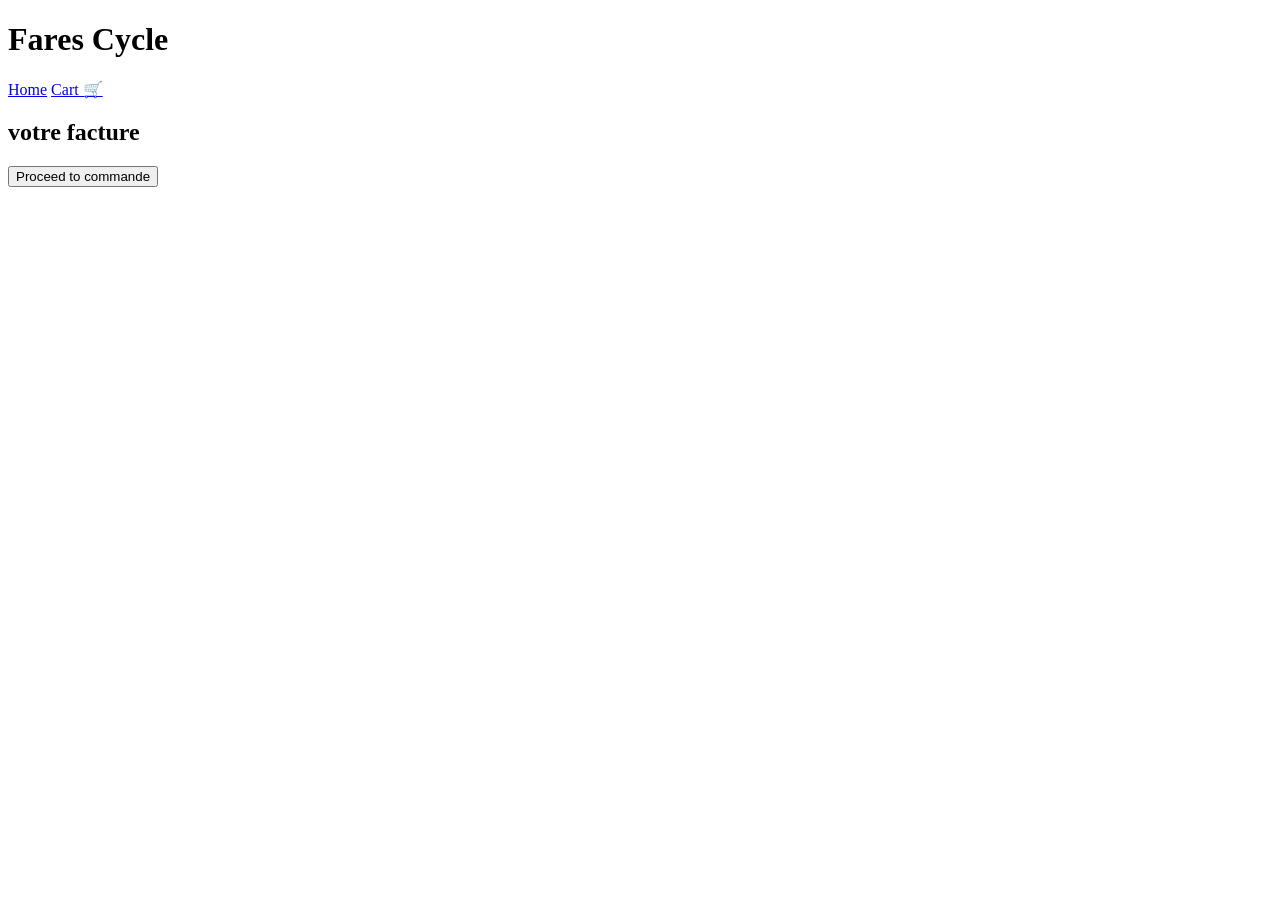
==== cart.html @ f3de98d2 "Add files via upload" ====
<!DOCTYPE html>
<html lang="en">
<head>
    <meta charset="UTF-8">
    <title>Your Cart | Fares Cycle</title>
    <meta name="viewport" content="width=device-width, initial-scale=1.0">
    <link rel="stylesheet" href="style.css">
</head>
<body>

<header class="top-bar">
    <h1 class="logo">Fares Cycle</h1>
    <nav class="nav">
            <a href="index.html" class="nav-link">Home</a>
  <a href="cart.html" class="nav-link active">Cart 🛒</a>
    </nav>
</header>

<section class="products">
    <h2>votre facture</h2>

    <div id="cartItems"></div>

    <h3 id="totalPrice"></h3>

    <a href="checkout.html">
        <button class="checkout-btn">Proceed to commande</button>
    </a>
</section>

<script src="script.js"></script>
</body>
</html>
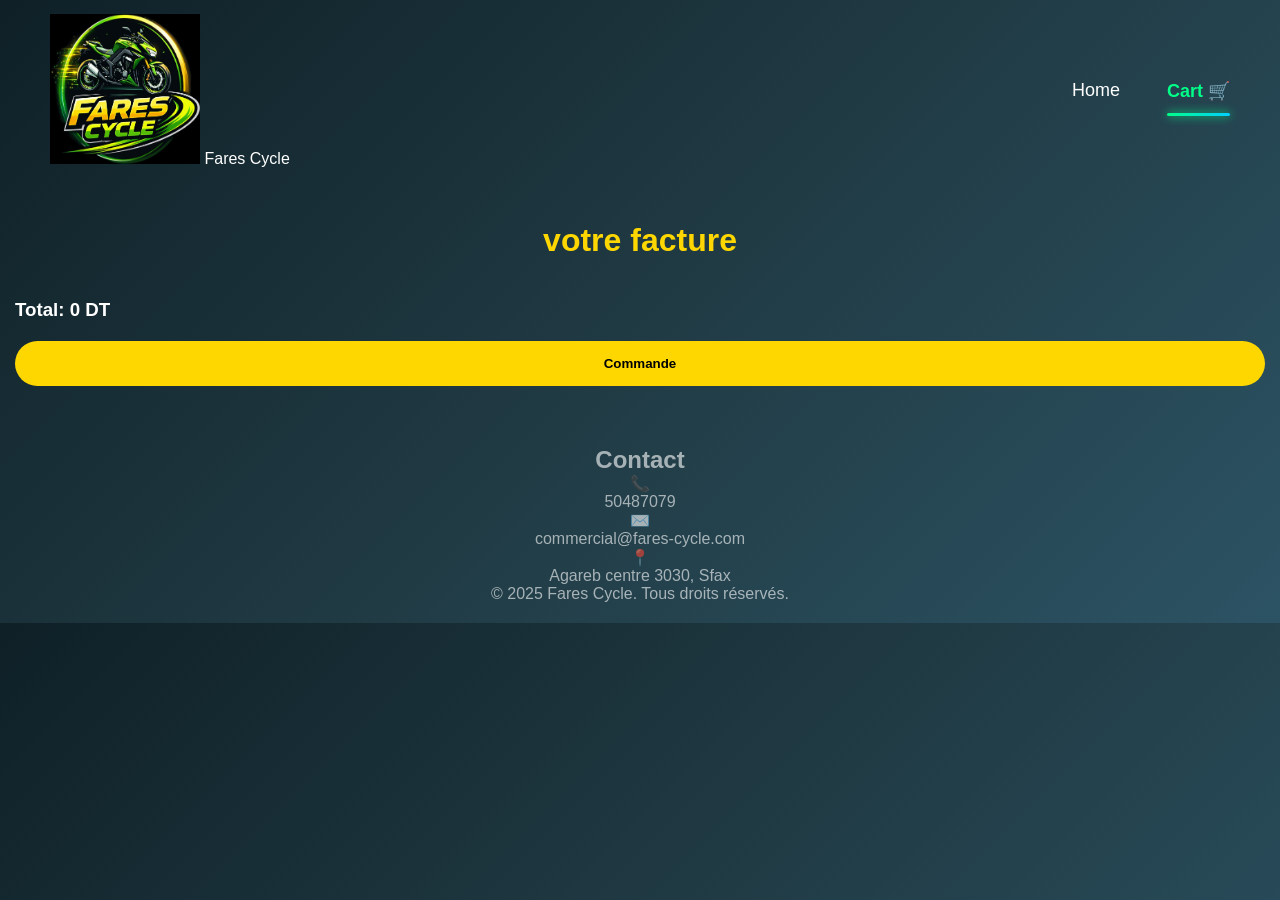
==== commit f44f476a: "Update cart.html" ====
--- a/cart.html
+++ b/cart.html
@@ -9,7 +9,11 @@
 <body>
 
 <header class="top-bar">
-    <h1 class="logo">Fares Cycle</h1>
+  <div class="logo-box">
+     <img src="img/farescycle.jpeg" width="150" height="150" alt="">
+     <span class="fares">Fares</span>
+    <span class="cycle">Cycle</span>
+</div>
     <nav class="nav">
             <a href="index.html" class="nav-link">Home</a>
   <a href="cart.html" class="nav-link active">Cart 🛒</a>
@@ -24,10 +28,36 @@
     <h3 id="totalPrice"></h3>
 
     <a href="checkout.html">
-        <button class="checkout-btn">Proceed to commande</button>
+        <button class="checkout-btn">Commande</button>
     </a>
 </section>
+<footer class="footer">
+  <div class="footer-container">
+
+    <h2>Contact</h2>
+
+    <div class="contact-item">
+      <span class="icon">📞</span>
+      <p>50487079</p>
+    </div>
+
+    <div class="contact-item">
+      <span class="icon">✉️</span>
+      <p>commercial@fares-cycle.com</p>
+    </div>
+
+    <div class="contact-item">
+      <span class="icon">📍</span>
+      <p>Agareb centre 3030, Sfax</p>
+    </div>
+
+  </div>
+
+  <div class="footer-bottom">
+    © 2025 <span>Fares Cycle</span>. Tous droits réservés.
+  </div>
+</footer>
 
 <script src="script.js"></script>
 </body>
-</html>+</html>
--- a/style.css
+++ b/style.css
@@ -0,0 +1,379 @@
+/* ===== RESET ===== */
+*{
+    margin:0;
+    padding:0;
+    box-sizing:border-box;
+    font-family: "Poppins", sans-serif;
+}
+
+body{
+    background: linear-gradient(135deg, #0f2027, #203a43, #2c5364);
+    color:#fff;
+}
+
+/* =========================
+   TOP BAR (HEADER)
+========================= */
+.top-bar{
+    display: flex;
+    align-items: center;
+    justify-content: space-between;
+    padding: 14px 50px;
+}
+
+/* LOGO */
+.top-bar .logo{
+    font-size: 30px; /* PC */
+    font-weight: 700;
+    color: gold;
+    letter-spacing: 1.5px;
+}
+
+/* NAV LINKS */
+.top-bar nav a{
+    font-size: 18px; /* PC */
+    color: #fff;
+    margin-left: 22px;
+    text-decoration: none;
+    transition: 0.3s;
+}
+
+.top-bar nav a:hover{
+    color: #25D366;
+}
+
+/* CART ICON */
+.top-bar nav i{
+    font-size: 18px;
+}
+
+/* =========================
+   ?? MOBILE & TABLET
+========================= */
+@media (max-width: 768px){
+
+    .top-bar{
+        flex-direction: column;
+        gap: 10px;
+        padding: 10px 16px;
+    }
+
+    .top-bar .logo{
+        font-size: 22px;   /* ?? ???? Fares Cycle */
+        text-align: center;
+    }
+
+    .top-bar nav{
+        display: flex;
+        justify-content: center;
+        gap: 14px;
+    }
+
+    .top-bar nav a{
+        font-size: 14px;   /* ?? ???? Home / Cart / Checkout */
+        margin: 0;
+    }
+
+    .top-bar nav i{
+        font-size: 14px;
+    }
+}
+
+/* ?? SMALL PHONES */
+@media (max-width: 480px){
+
+    .top-bar .logo{
+        font-size: 20px;
+    }
+
+    .top-bar nav a{
+        font-size: 13px;
+    }
+}
+
+/* ===== SEARCH CONTAINER ===== */
+.search-container{
+    position: relative;
+    width: 320px;
+    margin: 30px auto;
+    transition: 0.3s ease;
+}
+
+/* INPUT */
+.search-container input{
+    width: 100%;
+    padding: 14px 50px;
+    border-radius: 40px;
+    border: 2px solid #25D366;
+    background: #030607;
+    color: #25D366;
+    font-size: 15px;
+    outline: none;
+    transition: all 0.35s ease;
+    box-shadow: 0 0 12px rgba(37,211,102,0.5);
+}
+
+/* ICON */
+.search-container i{
+    position: absolute;
+    top: 50%;
+    left: 18px;
+    transform: translateY(-50%);
+    color: #25D366;
+    font-size: 16px;
+    transition: 0.35s ease;
+}
+
+/* ?? HOVER EFFECT */
+.search-container:hover input{
+    background: #000;
+    box-shadow:
+        0 0 20px #25D366,
+        0 0 40px rgba(37,211,102,0.6);
+    transform: scale(1.03);
+}
+
+.search-container:hover i{
+    color: #ffffff;
+}
+
+/* ? FOCUS (?? ????) */
+.search-container input:focus{
+    box-shadow:
+        0 0 25px #25D366,
+        0 0 60px rgba(37,211,102,0.7);
+}
+
+/* ?? MOBILE FIX */
+@media(max-width:768px){
+    .search-container{
+        width: 90%;
+    }
+
+    .search-container:hover input{
+        transform: none; /* ?? ????? ???????? */
+    }
+}
+
+/* ===== CATEGORY ===== */
+.category-list{
+    list-style:none;
+    display:flex;
+    justify-content:center;
+    gap:30px;
+    margin:30px 0;
+}
+
+.category-list li{
+    cursor:pointer;
+    color:gold;
+    font-weight:600;
+}
+
+/* ===== PRODUCTS ===== */
+.products{
+    padding:40px 15px;
+}
+
+.products h2{
+    text-align:center;
+    color:gold;
+    margin-bottom:40px;
+    font-size:32px;
+}
+
+/* ===== GRID (PC + PHONE) ===== */
+.product-grid{
+    display:grid;
+    grid-template-columns:repeat(3, 1fr); /* ? 3 ?? ?? ??????? */
+    gap:15px;
+    max-width:1200px;
+    margin:0 auto; /* ? ?? ????? */
+}
+
+/* ===== CARD ===== */
+.product-card{
+    background:#0e1a14;
+    border-radius:16px;
+    padding:15px;
+    text-align:center;
+    box-shadow:0 0 15px rgba(0,255,150,0.3);
+    transition:.3s;
+}
+
+.product-card:hover{
+    transform:translateY(-8px);
+    box-shadow:0 0 30px #25D366;
+}
+
+.product-card img{
+       width: 100%;
+        height: 180px;
+        object-fit: contain;
+        border-radius: 10px;
+        background: #000000; /* ???? */
+        padding: 10px;;
+}
+
+.product-card h3{
+    margin:10px 0 6px;
+    font-size:18px;
+}
+
+.product-card p{
+    color:gold;
+    font-weight:600;
+}
+
+.product-card button{
+    margin-top:10px;
+    width:100%;
+    padding:10px;
+    border-radius:25px;
+    border:none;
+    background:gold;
+    color:#000;
+    font-weight:bold;
+    cursor:pointer;
+}
+
+/* ===== CART ===== */
+.cart-item{
+    display:flex;
+    justify-content:space-between;
+    padding:15px;
+    margin-bottom:10px;
+    background:rgba(255,255,255,0.05);
+    border-radius:10px;
+}
+
+.cart-item button{
+    background:red;
+    border:none;
+    color:#fff;
+    padding:5px 10px;
+    border-radius:5px;
+    cursor:pointer;
+}
+
+/* ===== CHECKOUT ===== */
+.checkout-form{
+    max-width:400px;
+    margin:auto;
+    display:flex;
+    flex-direction:column;
+}
+
+.checkout-form input{
+    margin-bottom:15px;
+    padding:12px;
+    border-radius:10px;
+    border:none;
+}
+
+.checkout-btn,
+.checkout-form button{
+    margin-top:20px;
+    width:100%;
+    padding:15px;
+    border-radius:30px;
+    border:none;
+    background:gold;
+    color:#000;
+    font-weight:bold;
+    cursor:pointer;
+}
+
+/* ===== FOOTER ===== */
+footer{
+    text-align:center;
+    padding:20px;
+    opacity:.6;
+}
+
+/* ===== MOBILE (TELEPHONE) ===== */
+@media (max-width:768px){
+
+    .header{
+        flex-direction:column;
+        gap:15px;
+    }
+
+    .product-grid{
+        grid-template-columns:repeat(3, 1fr); /* ?? 3 ??? ?? ?????? */
+        gap:8px;
+    }
+
+    .product-card{
+        padding:10px;
+    }
+
+    .product-card img{
+        height:100px;
+
+    }
+
+    .product-card h3{
+        font-size:12px;
+    }
+
+    .product-card p{
+        font-size:12px;
+    }
+
+    .product-card button{
+        font-size:11px;
+        padding:6px;
+    }
+}
+.nav {
+    display: flex;
+    gap: 25px;
+}
+
+.nav-link {
+    position: relative;
+    color: #ccc;
+    text-decoration: none;
+    font-size: 18px;
+    padding: 8px 0;
+    transition: 0.3s ease;
+}
+
+/* Hover */
+.nav-link:hover {
+    color: #3cff7f;
+}
+
+/* ???? ??????? */
+.nav-link::after {
+    content: "";
+    position: absolute;
+    left: 0;
+    bottom: -6px;
+    width: 0;
+    height: 3px;
+    background: linear-gradient(90deg, #00ff88, #00cfff);
+    transition: 0.4s ease;
+    border-radius: 10px;
+}
+
+.nav-link:hover::after {
+    width: 100%;
+}
+
+/* Active page */
+.nav-link.active {
+    color: #00ff88;
+    font-weight: bold;
+}
+
+.nav-link.active::after {
+    width: 100%;
+    box-shadow: 0 0 10px #00ff88;
+}
+
+
+
+
+
